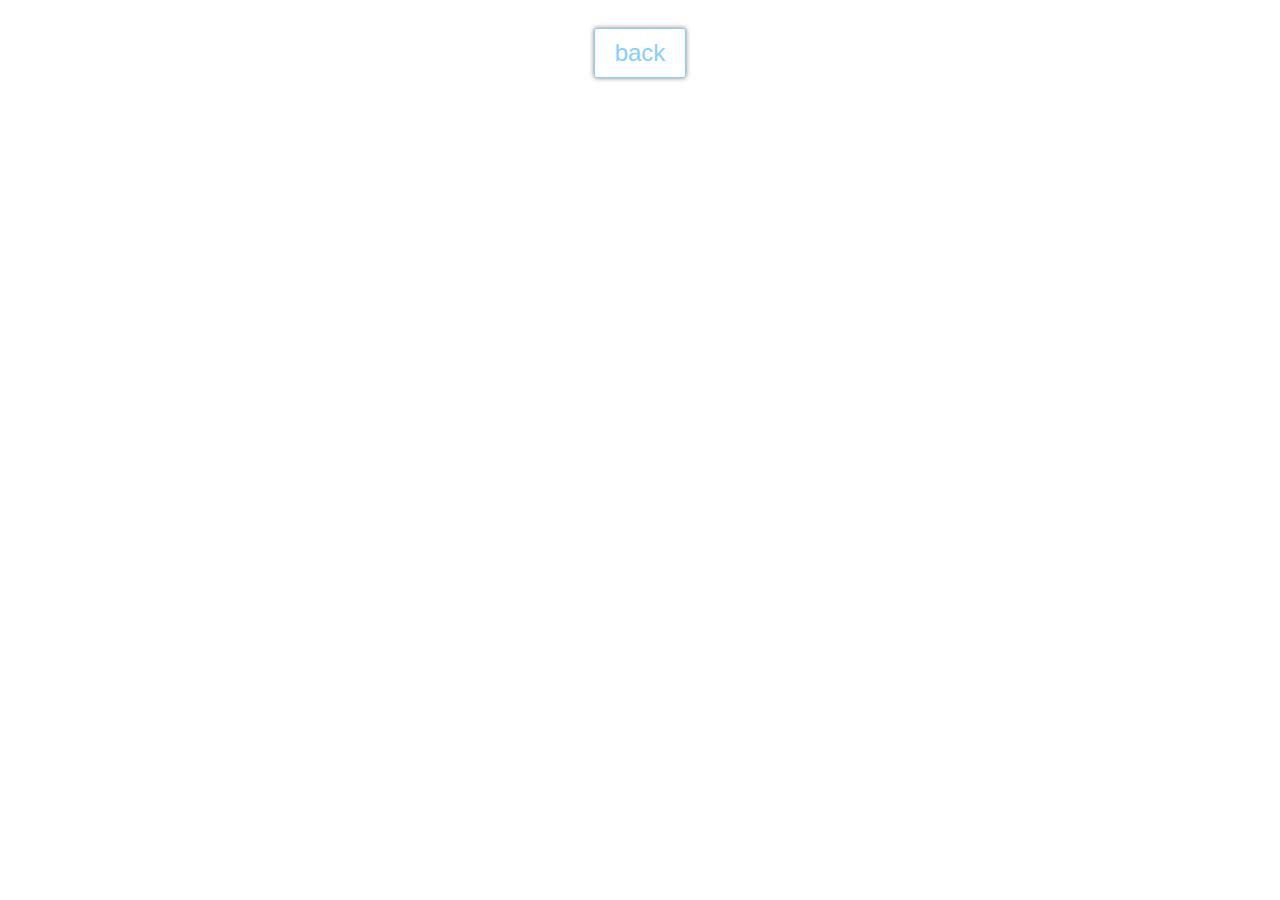
==== pages/sortable_table.html @ 6cdb87b9 "textarea in process, table added" ====
<!DOCTYPE html>
<html lang="en">

<head>
    <meta charset="UTF-8">
    <meta name="viewport" content="width=device-width, initial-scale=1.0">
    <meta http-equiv="X-UA-Compatible" content="ie=edge">
    <title>Beetroot Lesson 30 Homework Events Sortable Table</title>
    <meta name="author" content="Artofnext">
    <link rel="stylesheet" href="../css/styles.css">
</head>

<body>
    <div class="buttons">
        <a href="../index.html"><button type="button" id="back-button">back</button></a>
    </div>



    <script src="../js/sortable_table.js"></script>
</body>

</html>
---- css/styles.css ----
*:focus {
    outline: none;
}

.buttons, .content {
    display: flex;
    /* flex-wrap: wrap; */
    justify-content: center;
}

button {
    /* height: 50px; */
    /* width: 150px; */
    text-align: center;
    background-color: white;
    border: 1px solid lightskyblue;
    border-radius: 3px;
    color: lightskyblue;
    box-shadow: 0 0 5px gray;
    padding: 10px 20px;
    font-size: 1.5em;
    margin: 20px;
}

button:hover {
    box-shadow: 0 2px 5px gray;
    background-color: lightskyblue;
    color: white;
}

button:active {
    box-shadow: 0 0 3px gray;
    transition: all .2 e;
}

.content {
    /* position: relative; */
}

.text__container {
    /* position: absolute; */
    border: 1px solid lightskyblue;
    border-radius: 5px;
    /* height: 50px; */
    width: 90%;
    max-width: 1000px;
    padding: 5px 10px;
    font-family: Arial, Helvetica, sans-serif;
    font-size: 1em;
}

#text_area {
    /* display: none; */
}

.text__container:active, .text__container:hover {
    box-shadow: 0 0 5px gray;
}
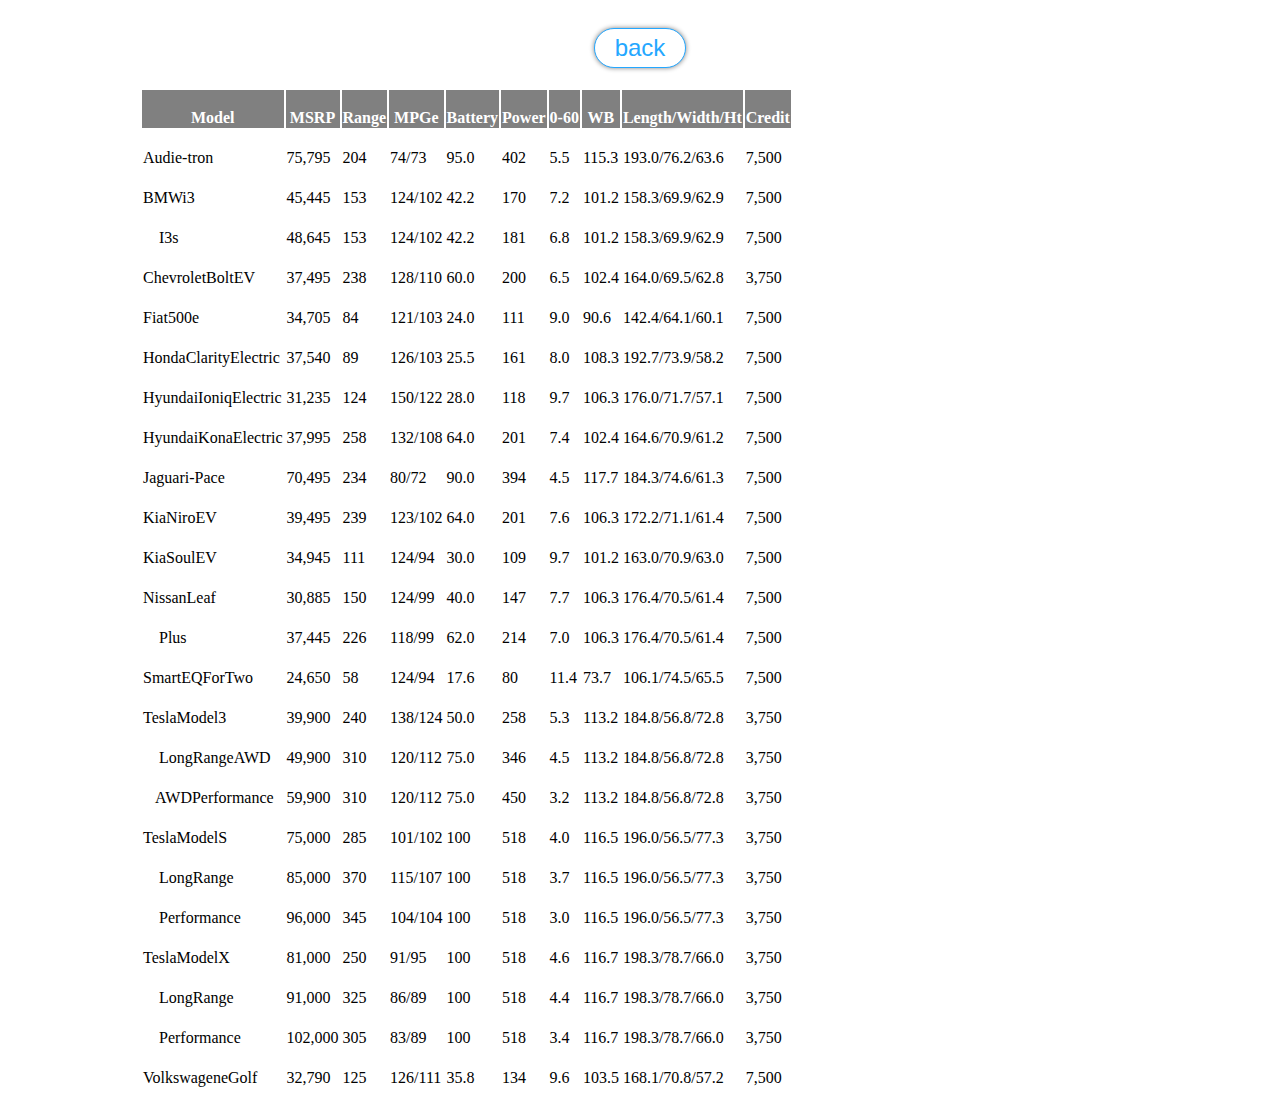
==== commit f790ab72: "table sorting done" ====
--- a/pages/sortable_table.html
+++ b/pages/sortable_table.html
@@ -8,6 +8,7 @@
     <title>Beetroot Lesson 30 Homework Events Sortable Table</title>
     <meta name="author" content="Artofnext">
     <link rel="stylesheet" href="../css/styles.css">
+    <link rel="stylesheet" href="../css/styles_table.css">
 </head>
 
 <body>
@@ -15,7 +16,818 @@
         <a href="../index.html"><button type="button" id="back-button">back</button></a>
     </div>
 
+    <section class="content">
+        <div class="table__container" id="table__container">
+            
+        </div>
+    </section>
 
+
+    <table id="table_car" style="display:none;">
+        <tbody>
+            <tr>
+                <td>
+                    <p><strong>Model </strong></p>
+                </td>
+                <td>
+                    <p><strong>MSRP</strong></p>
+                </td>
+                <td>
+                    <p><strong>Range</strong></p>
+                </td>
+                <td>
+                    <p><strong>MPGe</strong></p>
+                </td>
+                <td>
+                    <p><strong>Battery</strong></p>
+                </td>
+                <td>
+                    <p><strong>Power</strong></p>
+                </td>
+                <td>
+                    <p><strong>0-60</strong></p>
+                </td>
+                <td>
+                    <p><strong>WB</strong></p>
+                </td>
+                <td>
+                    <p><strong>Length/Width/Ht</strong></p>
+                </td>
+                <td>
+                    <p><strong>Credit</strong></p>
+                </td>
+            </tr>
+            <tr>
+                <td>
+                    <p>Audi e-tron</p>
+                </td>
+                <td>
+                    <p>$75,795</p>
+                </td>
+                <td>
+                    <p>204 mi</p>
+                </td>
+                <td>
+                    <p>74/73</p>
+                </td>
+                <td>
+                    <p>95.0 kWh</p>
+                </td>
+                <td>
+                    <p>402 hp</p>
+                </td>
+                <td>
+                    <p>5.5 sec</p>
+                </td>
+                <td>
+                    <p>115.3 in</p>
+                </td>
+                <td>
+                    <p>193.0/76.2/63.6 in</p>
+                </td>
+                <td>
+                    <p>$7,500</p>
+                </td>
+            </tr>
+            <tr>
+                <td>
+                    <p>BMW i3</p>
+                </td>
+                <td>
+                    <p>$45,445</p>
+                </td>
+                <td>
+                    <p>153 mi</p>
+                </td>
+                <td>
+                    <p>124/102</p>
+                </td>
+                <td>
+                    <p>42.2 kWh</p>
+                </td>
+                <td>
+                    <p>170 hp</p>
+                </td>
+                <td>
+                    <p>7.2 sec</p>
+                </td>
+                <td>
+                    <p>101.2 in</p>
+                </td>
+                <td>
+                    <p>158.3/69.9/62.9 in</p>
+                </td>
+                <td>
+                    <p>$7,500</p>
+                </td>
+            </tr>
+            <tr>
+                <td>
+                    <p>&nbsp;&nbsp;&nbsp;&nbsp; I3s</p>
+                </td>
+                <td>
+                    <p>$48,645</p>
+                </td>
+                <td>
+                    <p>153 mi</p>
+                </td>
+                <td>
+                    <p>124/102</p>
+                </td>
+                <td>
+                    <p>42.2 kWh</p>
+                </td>
+                <td>
+                    <p>181 hp</p>
+                </td>
+                <td>
+                    <p>6.8 sec</p>
+                </td>
+                <td>
+                    <p>101.2 in</p>
+                </td>
+                <td>
+                    <p>158.3/69.9/62.9 in</p>
+                </td>
+                <td>
+                    <p>$7,500</p>
+                </td>
+            </tr>
+            <tr>
+                <td>
+                    <p>Chevrolet Bolt EV</p>
+                </td>
+                <td>
+                    <p>$37,495</p>
+                </td>
+                <td>
+                    <p>238 mi</p>
+                </td>
+                <td>
+                    <p>128/110</p>
+                </td>
+                <td>
+                    <p>60.0 kWh</p>
+                </td>
+                <td>
+                    <p>200 hp</p>
+                </td>
+                <td>
+                    <p>6.5 sec</p>
+                </td>
+                <td>
+                    <p>102.4 in</p>
+                </td>
+                <td>
+                    <p>164.0/69.5/62.8 in</p>
+                </td>
+                <td>
+                    <p>$3,750*</p>
+                </td>
+            </tr>
+            <tr>
+                <td>
+                    <p>Fiat 500e</p>
+                </td>
+                <td>
+                    <p>$34,705</p>
+                </td>
+                <td>
+                    <p>84 mi</p>
+                </td>
+                <td>
+                    <p>121/103</p>
+                </td>
+                <td>
+                    <p>24.0 kWh</p>
+                </td>
+                <td>
+                    <p>111 hp</p>
+                </td>
+                <td>
+                    <p>9.0 sec</p>
+                </td>
+                <td>
+                    <p>90.6 in</p>
+                </td>
+                <td>
+                    <p>142.4/64.1/60.1 in</p>
+                </td>
+                <td>
+                    <p>$7,500</p>
+                </td>
+            </tr>
+            <tr>
+                <td>
+                    <p>Honda Clarity Electric</p>
+                </td>
+                <td>
+                    <p>$37,540</p>
+                </td>
+                <td>
+                    <p>89 mi</p>
+                </td>
+                <td>
+                    <p>126/103</p>
+                </td>
+                <td>
+                    <p>25.5 kWh</p>
+                </td>
+                <td>
+                    <p>161 hp</p>
+                </td>
+                <td>
+                    <p>8.0 sec</p>
+                </td>
+                <td>
+                    <p>108.3 in</p>
+                </td>
+                <td>
+                    <p>192.7/73.9/58.2 in</p>
+                </td>
+                <td>
+                    <p>$7,500</p>
+                </td>
+            </tr>
+            <tr>
+                <td>
+                    <p>Hyundai Ioniq Electric</p>
+                </td>
+                <td>
+                    <p>$31,235</p>
+                </td>
+                <td>
+                    <p>124 mi</p>
+                </td>
+                <td>
+                    <p>150/122</p>
+                </td>
+                <td>
+                    <p>28.0 kWh</p>
+                </td>
+                <td>
+                    <p>118 hp</p>
+                </td>
+                <td>
+                    <p>9.7 sec</p>
+                </td>
+                <td>
+                    <p>106.3 in</p>
+                </td>
+                <td>
+                    <p>176.0/71.7/57.1 in</p>
+                </td>
+                <td>
+                    <p>$7,500</p>
+                </td>
+            </tr>
+            <tr>
+                <td>
+                    <p>Hyundai Kona Electric</p>
+                </td>
+                <td>
+                    <p>$37,995</p>
+                </td>
+                <td>
+                    <p>258 mi</p>
+                </td>
+                <td>
+                    <p>132/108</p>
+                </td>
+                <td>
+                    <p>64.0 kWh</p>
+                </td>
+                <td>
+                    <p>201 hp</p>
+                </td>
+                <td>
+                    <p>7.4 sec</p>
+                </td>
+                <td>
+                    <p>102.4 in</p>
+                </td>
+                <td>
+                    <p>164.6/70.9/61.2 in</p>
+                </td>
+                <td>
+                    <p>$7,500</p>
+                </td>
+            </tr>
+            <tr>
+                <td>
+                    <p>Jaguar i-Pace</p>
+                </td>
+                <td>
+                    <p>$70,495</p>
+                </td>
+                <td>
+                    <p>234 mi</p>
+                </td>
+                <td>
+                    <p>80/72</p>
+                </td>
+                <td>
+                    <p>90.0 kWh</p>
+                </td>
+                <td>
+                    <p>394 hp</p>
+                </td>
+                <td>
+                    <p>4.5 sec</p>
+                </td>
+                <td>
+                    <p>117.7 in</p>
+                </td>
+                <td>
+                    <p>184.3/74.6/61.3 in</p>
+                </td>
+                <td>
+                    <p>$7,500</p>
+                </td>
+            </tr>
+            <tr>
+                <td>
+                    <p>Kia Niro EV</p>
+                </td>
+                <td>
+                    <p>$39,495</p>
+                </td>
+                <td>
+                    <p>239 mi</p>
+                </td>
+                <td>
+                    <p>123/102</p>
+                </td>
+                <td>
+                    <p>64.0 kWh</p>
+                </td>
+                <td>
+                    <p>201 hp</p>
+                </td>
+                <td>
+                    <p>7.6 sec</p>
+                </td>
+                <td>
+                    <p>106.3 in</p>
+                </td>
+                <td>
+                    <p>172.2/71.1/61.4 in</p>
+                </td>
+                <td>
+                    <p>$7,500</p>
+                </td>
+            </tr>
+            <tr>
+                <td>
+                    <p>Kia Soul EV</p>
+                </td>
+                <td>
+                    <p>$34,945</p>
+                </td>
+                <td>
+                    <p>111 mi</p>
+                </td>
+                <td>
+                    <p>124/94</p>
+                </td>
+                <td>
+                    <p>30.0 kWh</p>
+                </td>
+                <td>
+                    <p>109 hp</p>
+                </td>
+                <td>
+                    <p>9.7 sec</p>
+                </td>
+                <td>
+                    <p>101.2 in</p>
+                </td>
+                <td>
+                    <p>163.0/70.9/63.0 in</p>
+                </td>
+                <td>
+                    <p>$7,500</p>
+                </td>
+            </tr>
+            <tr>
+                <td>
+                    <p>Nissan Leaf</p>
+                </td>
+                <td>
+                    <p>$30,885</p>
+                </td>
+                <td>
+                    <p>150 mi</p>
+                </td>
+                <td>
+                    <p>124/99</p>
+                </td>
+                <td>
+                    <p>40.0 kWh</p>
+                </td>
+                <td>
+                    <p>147 hp</p>
+                </td>
+                <td>
+                    <p>7.7 sec</p>
+                </td>
+                <td>
+                    <p>106.3 in</p>
+                </td>
+                <td>
+                    <p>176.4/70.5/61.4 in</p>
+                </td>
+                <td>
+                    <p>$7,500</p>
+                </td>
+            </tr>
+            <tr>
+                <td>
+                    <p>&nbsp;&nbsp;&nbsp;&nbsp; Plus</p>
+                </td>
+                <td>
+                    <p>$37,445</p>
+                </td>
+                <td>
+                    <p>226 mi</p>
+                </td>
+                <td>
+                    <p>118/99</p>
+                </td>
+                <td>
+                    <p>62.0 kWh</p>
+                </td>
+                <td>
+                    <p>214 hp</p>
+                </td>
+                <td>
+                    <p>7.0 sec</p>
+                </td>
+                <td>
+                    <p>106.3 in</p>
+                </td>
+                <td>
+                    <p>176.4/70.5/61.4 in</p>
+                </td>
+                <td>
+                    <p>$7,500</p>
+                </td>
+            </tr>
+            <tr>
+                <td>
+                    <p>Smart EQ ForTwo</p>
+                </td>
+                <td>
+                    <p>$24,650</p>
+                </td>
+                <td>
+                    <p>58 mi</p>
+                </td>
+                <td>
+                    <p>124/94</p>
+                </td>
+                <td>
+                    <p>17.6 kWh</p>
+                </td>
+                <td>
+                    <p>80 hp</p>
+                </td>
+                <td>
+                    <p>11.4 sec</p>
+                </td>
+                <td>
+                    <p>73.7 in</p>
+                </td>
+                <td>
+                    <p>106.1/74.5/65.5 in</p>
+                </td>
+                <td>
+                    <p>$7,500</p>
+                </td>
+            </tr>
+            <tr>
+                <td>
+                    <p>Tesla Model 3</p>
+                </td>
+                <td>
+                    <p>$39,900</p>
+                </td>
+                <td>
+                    <p>240 mi</p>
+                </td>
+                <td>
+                    <p>138/124</p>
+                </td>
+                <td>
+                    <p>50.0 kWh</p>
+                </td>
+                <td>
+                    <p>258 hp</p>
+                </td>
+                <td>
+                    <p>5.3 sec</p>
+                </td>
+                <td>
+                    <p>113.2 in</p>
+                </td>
+                <td>
+                    <p>184.8/56.8/72.8 in</p>
+                </td>
+                <td>
+                    <p>$3,750**</p>
+                </td>
+            </tr>
+            <tr>
+                <td>
+                    <p>&nbsp;&nbsp;&nbsp;&nbsp; Long Range AWD</p>
+                </td>
+                <td>
+                    <p>$49,900</p>
+                </td>
+                <td>
+                    <p>310 mi</p>
+                </td>
+                <td>
+                    <p>120/112</p>
+                </td>
+                <td>
+                    <p>75.0 kWh</p>
+                </td>
+                <td>
+                    <p>346 hp</p>
+                </td>
+                <td>
+                    <p>4.5 sec</p>
+                </td>
+                <td>
+                    <p>113.2 in</p>
+                </td>
+                <td>
+                    <p>184.8/56.8/72.8 in</p>
+                </td>
+                <td>
+                    <p>$3,750**</p>
+                </td>
+            </tr>
+            <tr>
+                <td>
+                    <p>&nbsp; &nbsp; &nbsp;AWD Performance</p>
+                </td>
+                <td>
+                    <p>$59,900</p>
+                </td>
+                <td>
+                    <p>310 mi</p>
+                </td>
+                <td>
+                    <p>120/112</p>
+                </td>
+                <td>
+                    <p>75.0 kWh</p>
+                </td>
+                <td>
+                    <p>450 hp</p>
+                </td>
+                <td>
+                    <p>3.2 sec</p>
+                </td>
+                <td>
+                    <p>113.2 in</p>
+                </td>
+                <td>
+                    <p>184.8/56.8/72.8 in</p>
+                </td>
+                <td>
+                    <p>$3,750**</p>
+                </td>
+            </tr>
+            <tr>
+                <td>
+                    <p>Tesla Model S</p>
+                </td>
+                <td>
+                    <p>$75,000</p>
+                </td>
+                <td>
+                    <p>285 mi</p>
+                </td>
+                <td>
+                    <p>101/102</p>
+                </td>
+                <td>
+                    <p>100 kWh</p>
+                </td>
+                <td>
+                    <p>518 hp</p>
+                </td>
+                <td>
+                    <p>4.0 sec</p>
+                </td>
+                <td>
+                    <p>116.5 in</p>
+                </td>
+                <td>
+                    <p>196.0/56.5/77.3 in</p>
+                </td>
+                <td>
+                    <p>$3,750**</p>
+                </td>
+            </tr>
+            <tr>
+                <td>
+                    <p>&nbsp;&nbsp;&nbsp;&nbsp; Long Range</p>
+                </td>
+                <td>
+                    <p>$85,000</p>
+                </td>
+                <td>
+                    <p>370 mi</p>
+                </td>
+                <td>
+                    <p>115/107</p>
+                </td>
+                <td>
+                    <p>100 kWh</p>
+                </td>
+                <td>
+                    <p>518 hp</p>
+                </td>
+                <td>
+                    <p>3.7 sec</p>
+                </td>
+                <td>
+                    <p>116.5 in</p>
+                </td>
+                <td>
+                    <p>196.0/56.5/77.3 in</p>
+                </td>
+                <td>
+                    <p>$3,750**</p>
+                </td>
+            </tr>
+            <tr>
+                <td>
+                    <p>&nbsp;&nbsp;&nbsp;&nbsp; Performance</p>
+                </td>
+                <td>
+                    <p>$96,000</p>
+                </td>
+                <td>
+                    <p>345 mi</p>
+                </td>
+                <td>
+                    <p>104/104</p>
+                </td>
+                <td>
+                    <p>100 kWh</p>
+                </td>
+                <td>
+                    <p>518 hp</p>
+                </td>
+                <td>
+                    <p>3.0 sec</p>
+                </td>
+                <td>
+                    <p>116.5 in</p>
+                </td>
+                <td>
+                    <p>196.0/56.5/77.3 in</p>
+                </td>
+                <td>
+                    <p>$3,750**</p>
+                </td>
+            </tr>
+            <tr>
+                <td>
+                    <p>Tesla Model X</p>
+                </td>
+                <td>
+                    <p>$81,000</p>
+                </td>
+                <td>
+                    <p>250 mi</p>
+                </td>
+                <td>
+                    <p>91/95</p>
+                </td>
+                <td>
+                    <p>100 kWh</p>
+                </td>
+                <td>
+                    <p>518 hp</p>
+                </td>
+                <td>
+                    <p>4.6 sec</p>
+                </td>
+                <td>
+                    <p>116.7 in</p>
+                </td>
+                <td>
+                    <p>198.3/78.7/66.0 in</p>
+                </td>
+                <td>
+                    <p>$3,750**</p>
+                </td>
+            </tr>
+            <tr>
+                <td>
+                    <p>&nbsp;&nbsp;&nbsp;&nbsp; Long Range</p>
+                </td>
+                <td>
+                    <p>$91,000</p>
+                </td>
+                <td>
+                    <p>325 mi</p>
+                </td>
+                <td>
+                    <p>86/89</p>
+                </td>
+                <td>
+                    <p>100 kWh</p>
+                </td>
+                <td>
+                    <p>518 hp</p>
+                </td>
+                <td>
+                    <p>4.4 sec</p>
+                </td>
+                <td>
+                    <p>116.7 in</p>
+                </td>
+                <td>
+                    <p>198.3/78.7/66.0 in</p>
+                </td>
+                <td>
+                    <p>$3,750**</p>
+                </td>
+            </tr>
+            <tr>
+                <td>
+                    <p>&nbsp;&nbsp;&nbsp;&nbsp; Performance</p>
+                </td>
+                <td>
+                    <p>$102,000</p>
+                </td>
+                <td>
+                    <p>305 mi</p>
+                </td>
+                <td>
+                    <p>83/89</p>
+                </td>
+                <td>
+                    <p>100 kWh</p>
+                </td>
+                <td>
+                    <p>518 hp</p>
+                </td>
+                <td>
+                    <p>3.4 sec</p>
+                </td>
+                <td>
+                    <p>116.7 in</p>
+                </td>
+                <td>
+                    <p>198.3/78.7/66.0 in</p>
+                </td>
+                <td>
+                    <p>$3,750**</p>
+                </td>
+            </tr>
+            <tr>
+                <td>
+                    <p>Volkswagen eGolf</p>
+                </td>
+                <td>
+                    <p>$32,790</p>
+                </td>
+                <td>
+                    <p>125 mi</p>
+                </td>
+                <td>
+                    <p>126/111</p>
+                </td>
+                <td>
+                    <p>35.8 kWh</p>
+                </td>
+                <td>
+                    <p>134 hp</p>
+                </td>
+                <td>
+                    <p>9.6 sec</p>
+                </td>
+                <td>
+                    <p>103.5 in</p>
+                </td>
+                <td>
+                    <p>168.1/70.8/57.2 in</p>
+                </td>
+                <td>
+                    <p>$7,500</p>
+                </td>
+            </tr>
+           
+        </tbody>
+    </table>
 
     <script src="../js/sortable_table.js"></script>
 </body>
--- a/css/styles.css
+++ b/css/styles.css
@@ -2,7 +2,7 @@
     outline: none;
 }
 
-.buttons, .content {
+.buttons, .content__container {
     display: flex;
     /* flex-wrap: wrap; */
     justify-content: center;
@@ -13,37 +13,44 @@
     /* width: 150px; */
     text-align: center;
     background-color: white;
-    border: 1px solid lightskyblue;
-    border-radius: 3px;
-    color: lightskyblue;
+    border: 1px solid #24a7ff;
+    border-radius: 20px;
+    color: #24a7ff;
     box-shadow: 0 0 5px gray;
-    padding: 10px 20px;
+    padding: 5px 20px;
     font-size: 1.5em;
     margin: 20px;
+    transition: all .2s ease-in-out;
 }
 
 button:hover {
     box-shadow: 0 2px 5px gray;
-    background-color: lightskyblue;
+    background-color: #24a7ff;
     color: white;
 }
 
 button:active {
     box-shadow: 0 0 3px gray;
-    transition: all .2 e;
 }
 
 .content {
     /* position: relative; */
 }
 
+.content {
+    width: 90%;
+    max-width: 1000px;
+    margin: 0 auto;
+    
+}
+
 .text__container {
     /* position: absolute; */
-    border: 1px solid lightskyblue;
+    border: 1px solid #24a7ff;
     border-radius: 5px;
+    width: 90%;
+
     /* height: 50px; */
-    width: 90%;
-    max-width: 1000px;
     padding: 5px 10px;
     font-family: Arial, Helvetica, sans-serif;
     font-size: 1em;
--- a/css/styles_table.css
+++ b/css/styles_table.css
@@ -0,0 +1,9 @@
+.table__header {
+    background-color: grey;
+    color: white;
+}
+
+.table__header:hover {
+    background-color: white;
+    color: gray;
+}